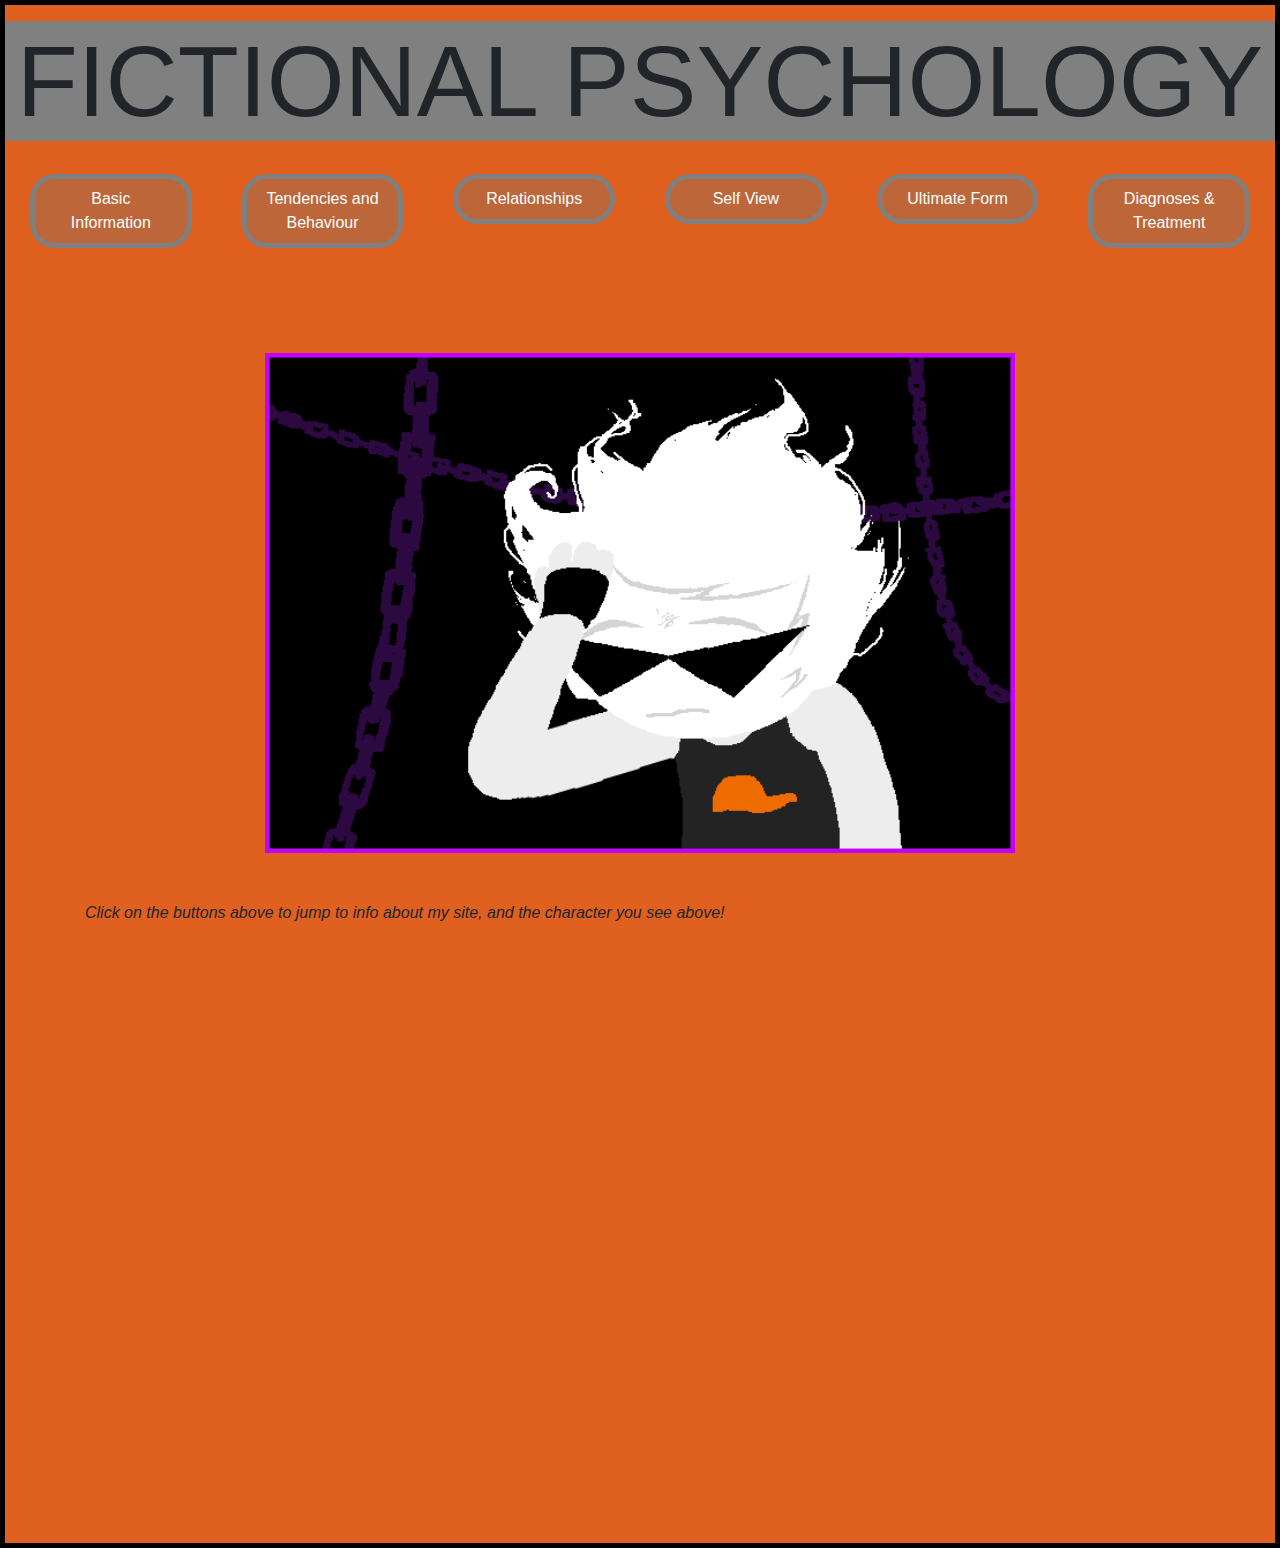
==== index.html @ 81b98bbf "headers for each section and pills work" ====
<!DOCTYPE html>
<html>
  <head>
    <meta charset="UTF-8">
    <title>Fictional Psychology</title>
  <link rel="stylesheet" href="https://maxcdn.bootstrapcdn.com/bootstrap/4.4.1/css/bootstrap.min.css">  <link rel= "stylesheet" href="stylesheet.css">
    <link rel="stylesheet" type="text/css" href="stylesheet.css">
<link rel="stylesheet" href="https://cdnjs.cloudflare.com/ajax/libs/animate.css/4.0.0/animate.min.css"
  />
  <style >


  </style>
  </head>
  <body>
<p>
    <h1 class ="animate__animated animate__bounce">FICTIONAL PSYCHOLOGY</h1>

    <ul class="nav nav-pills nav-justified" role="tablist">
      <li class= "nav-item pill-1">
        <a class= "nav-link active" data-toggle="pill" href="#Basic-Info">Basic Information</a>
      </li>
      <br>
      <li class="nav-item pill-2">
        <a class="nav-link active" data-toggle="pill" href="#Tendencies-Behaviour">Tendencies and Behaviour</a>
      </li>
      <li class="nav-item pill-3">
        <a class="nav-link active" data-toggle="pill" href="#Relationships">Relationships</a>
      </li>
      <li class="nav-item pill-4">
        <a class="nav-link active" data-toggle="pill" href="#Self-View">Self View</a>
      </li>
      <li class="nav-item pill-5">
        <a class="nav-link active" data-toggle="pill" href="#Ultimate-Form">Ultimate Form</a>
      </li>
      <li class="nav-item pill-6">
        <a class="nav-link active" data-toggle="pill" href="#Possible-DX-TX">Diagnoses & Treatment</a>
      </li>
    </ul>
    </p>
  </body>

  <br>
  <br>
  <div class="container">
  <body>
    <p>
    <h2> <img id="dirk-gif" img src="img/dirk2.gif" alt="dirk-post-trickster" width= 750px height= 500px margin= 10px>
   </h2>
<br>
<br>
<i>Click on the buttons above to jump to info about my site, and the character you see above!</i>
    </p>
  </body>
</div>
<br>

<div1 id="Basic-Info" class="container tab-pane fade">
  <h3><b>Basic Information</b></h3>
  <p><b>Basic Information!</b></p>
</div>

<br>

<div2 id="Tendencies-Behaviour" class="container tab-pane fade">
  <h3><b>Tendencies and Behaviour</b></h3>
</div>

<br>

<div3 id="Relationships" class="container tab-pane fade">
  <h3><b>Relationships</b></h3>
</div>

<br>

<div4 id="Self-View" class="container tab-pane fade">
  <h3><b>Self View</b></h3>
</div>

<br>

<div5 id="Ultimate-Form" class="container tab-pane fade">
  <h3><b>Ultimate Form</b></h3>
</div>

<br>

<div6 id="Possible-DX-TX" class="container tab-pane fade">
  <h3><b>Possible Diagnoses & Treatments</b></h3>
</div>


</html>
---- stylesheet.css ----
h1 {
    text-align:center;
    font-size:100px;
    font: 'Ariel' , serif;
background-color: gray;
}
/**
.nav-pills .pill-1 .nav-link:not(.active) {
    background-color: #c44200;
    color: black;
    margin:25px;
    border:5px solid grey;
    border-radius: 25px;
}

.nav-pills .pill-2 .nav-link:not(.active) {
    background-color:#c44200 ;
    color: black;
    margin:25px;
    border:5px solid grey;
    border-radius: 25px;
}

.nav-pills .pill-3 .nav-link:not(.active) {
    background-color: #c44200;
    color: black;
    margin:25px;
    border:5px solid grey;
    border-radius: 25px;
}

.nav-pills .pill-4 .nav-link:not(.active) {
    background-color: #c44200 ;
    color:black;
   margin:25px;
    border:5px solid grey;
    border-radius: 25px;
}

.nav-pills .pill-5 .nav-link:not(.active) {
    background-color: #c44200 ;
    color:black;
    margin:25px;
    border:5px solid grey;
    border-radius: 25px;
}

.nav-pills .pill-6 .nav-link:not(.active) {
    background-color:#c44200 ;
    color: black;
    margin:25px;
    border:5px solid grey;
    border-radius: 25px;
}

/**/
.nav-pills .pill-1 .nav-link {
    background-color: #bd663a;
    color: white;
    margin:25px;
    border:5px solid grey;
    border-radius: 25px;
}

.nav-pills .pill-2 .nav-link {
    background-color:#bd663a ;
    color: white;
     margin:25px;
    border:5px solid grey;
    border-radius: 25px;
}

.nav-pills .pill-3 .nav-link {
    background-color: #bd663a;
    color: white;
     margin:25px;
    border:5px solid grey;
    border-radius: 25px;
}
.nav-pills .pill-4 .nav-link {
    background-color: #bd663a;
    color: white;
    margin:25px;
    border:5px solid grey;
    border-radius: 25px;
}

.nav-pills .pill-5 .nav-link {
    background-color:#bd663a ;
    color: white;
    margin:25px;
    border:5px solid grey;
    border-radius: 25px;
}

.nav-pills .pill-6 .nav-link {
    background-color:#bd663a ;
    color: white;
    margin:25px;
    border:5px solid grey;
    border-radius: 25px;
}

body {
    background-color: #e0601f;
    border:5px solid black;

}

h2{
    text-align: center;
    margin: auto;
}
container{
    text-align: center;
}

div1{
    text-align: center;
    margin: auto;
}

div2{
    text-align: center;
    margin: auto;
}

div3{
    text-align:center;
    margin:auto;
}

div4{
    text-align:center;
    margin: auto;
}

div5{
    text-align:center;
    margin: auto;
}

div6{
    text-align:center;
    margin:auto;
}
---- stylesheet.css ----
h1 {
    text-align:center;
    font-size:100px;
    font: 'Ariel' , serif;
background-color: gray;
}
/**
.nav-pills .pill-1 .nav-link:not(.active) {
    background-color: #c44200;
    color: black;
    margin:25px;
    border:5px solid grey;
    border-radius: 25px;
}

.nav-pills .pill-2 .nav-link:not(.active) {
    background-color:#c44200 ;
    color: black;
    margin:25px;
    border:5px solid grey;
    border-radius: 25px;
}

.nav-pills .pill-3 .nav-link:not(.active) {
    background-color: #c44200;
    color: black;
    margin:25px;
    border:5px solid grey;
    border-radius: 25px;
}

.nav-pills .pill-4 .nav-link:not(.active) {
    background-color: #c44200 ;
    color:black;
   margin:25px;
    border:5px solid grey;
    border-radius: 25px;
}

.nav-pills .pill-5 .nav-link:not(.active) {
    background-color: #c44200 ;
    color:black;
    margin:25px;
    border:5px solid grey;
    border-radius: 25px;
}

.nav-pills .pill-6 .nav-link:not(.active) {
    background-color:#c44200 ;
    color: black;
    margin:25px;
    border:5px solid grey;
    border-radius: 25px;
}

/**/
.nav-pills .pill-1 .nav-link {
    background-color: #bd663a;
    color: white;
    margin:25px;
    border:5px solid grey;
    border-radius: 25px;
}

.nav-pills .pill-2 .nav-link {
    background-color:#bd663a ;
    color: white;
     margin:25px;
    border:5px solid grey;
    border-radius: 25px;
}

.nav-pills .pill-3 .nav-link {
    background-color: #bd663a;
    color: white;
     margin:25px;
    border:5px solid grey;
    border-radius: 25px;
}
.nav-pills .pill-4 .nav-link {
    background-color: #bd663a;
    color: white;
    margin:25px;
    border:5px solid grey;
    border-radius: 25px;
}

.nav-pills .pill-5 .nav-link {
    background-color:#bd663a ;
    color: white;
    margin:25px;
    border:5px solid grey;
    border-radius: 25px;
}

.nav-pills .pill-6 .nav-link {
    background-color:#bd663a ;
    color: white;
    margin:25px;
    border:5px solid grey;
    border-radius: 25px;
}

body {
    background-color: #e0601f;
    border:5px solid black;

}

h2{
    text-align: center;
    margin: auto;
}
container{
    text-align: center;
}

div1{
    text-align: center;
    margin: auto;
}

div2{
    text-align: center;
    margin: auto;
}

div3{
    text-align:center;
    margin:auto;
}

div4{
    text-align:center;
    margin: auto;
}

div5{
    text-align:center;
    margin: auto;
}

div6{
    text-align:center;
    margin:auto;
}
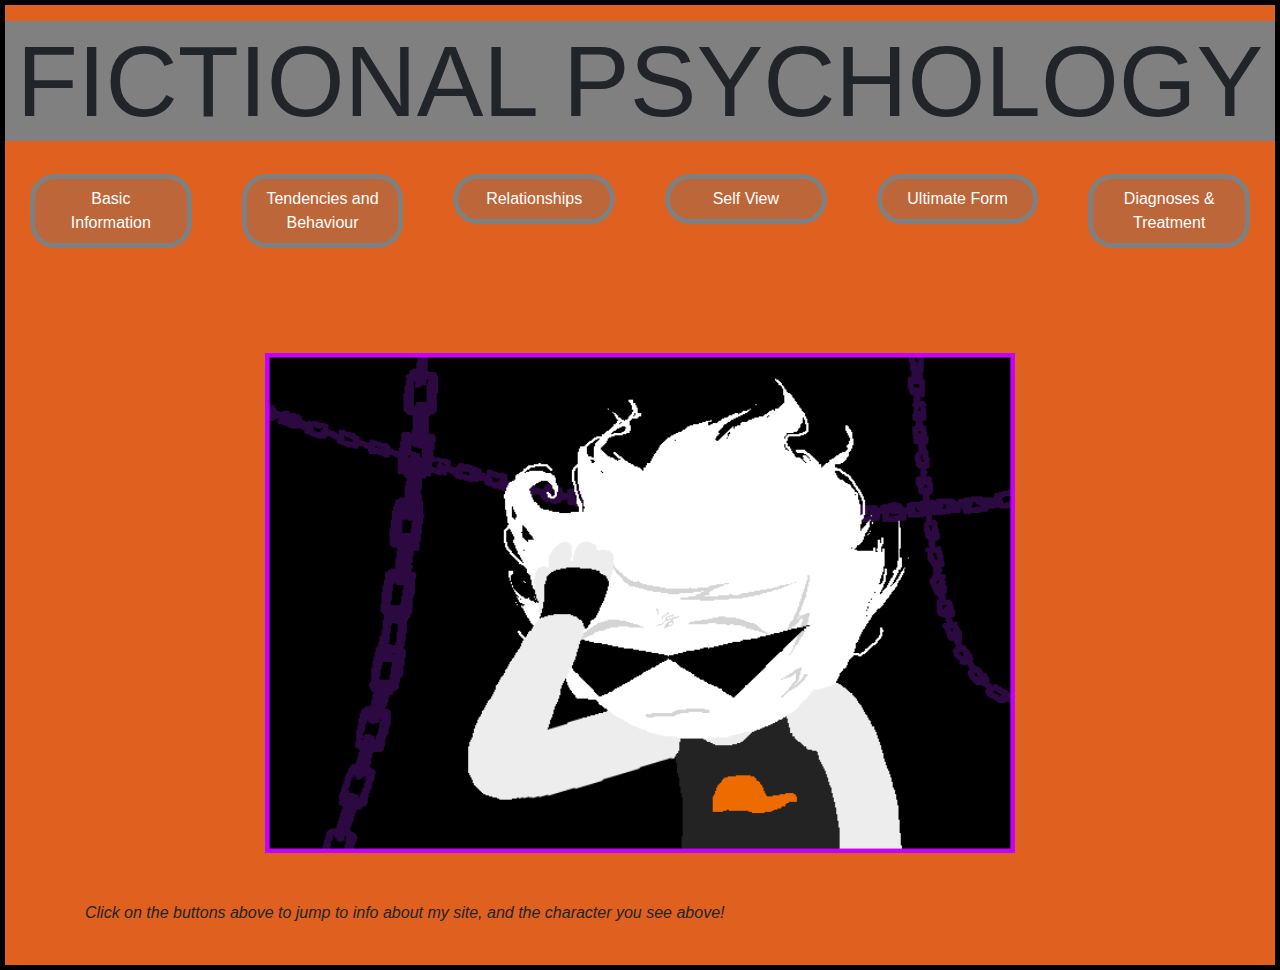
==== commit 5b80f884: "Update index.html" ====
--- a/index.html
+++ b/index.html
@@ -18,7 +18,7 @@
 
     <ul class="nav nav-pills nav-justified" role="tablist">
       <li class= "nav-item pill-1">
-        <a class= "nav-link active" data-toggle="pill" href="#Basic-Info">Basic Information</a>
+        <a class= "nav-link active" data-toggle="pill" href=Basic-Info.html>Basic Information</a>
       </li>
       <br>
       <li class="nav-item pill-2">
@@ -55,41 +55,6 @@
 </div>
 <br>
 
-<div1 id="Basic-Info" class="container tab-pane fade">
-  <h3><b>Basic Information</b></h3>
-  <p><b>Basic Information!</b></p>
-</div>
-
-<br>
-
-<div2 id="Tendencies-Behaviour" class="container tab-pane fade">
-  <h3><b>Tendencies and Behaviour</b></h3>
-</div>
-
-<br>
-
-<div3 id="Relationships" class="container tab-pane fade">
-  <h3><b>Relationships</b></h3>
-</div>
-
-<br>
-
-<div4 id="Self-View" class="container tab-pane fade">
-  <h3><b>Self View</b></h3>
-</div>
-
-<br>
-
-<div5 id="Ultimate-Form" class="container tab-pane fade">
-  <h3><b>Ultimate Form</b></h3>
-</div>
-
-<br>
-
-<div6 id="Possible-DX-TX" class="container tab-pane fade">
-  <h3><b>Possible Diagnoses & Treatments</b></h3>
-</div>
-
 
 </html>
 
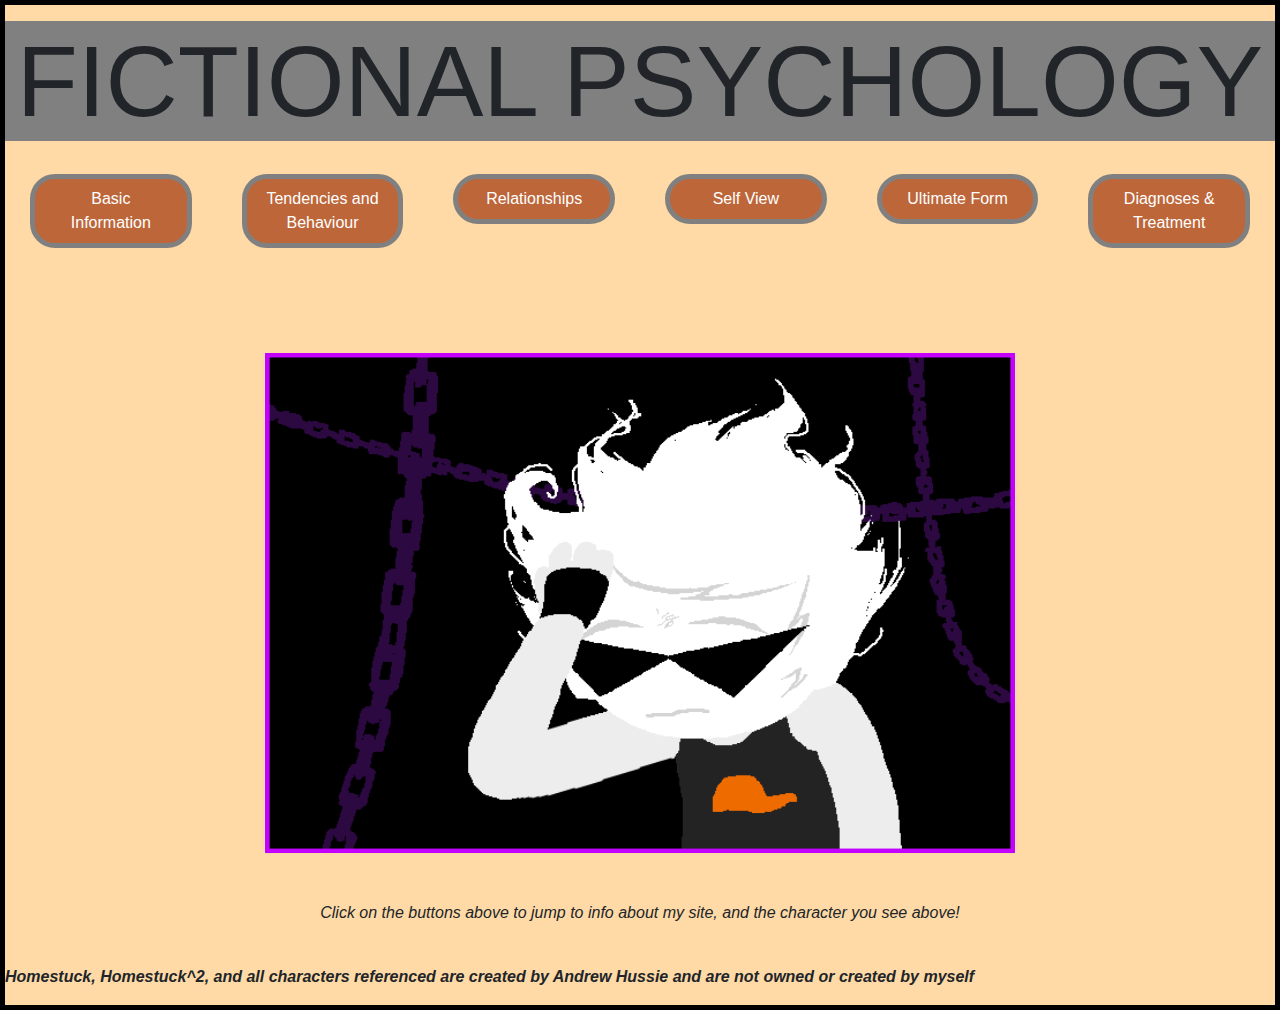
==== commit b9ca803b: "Update index.html" ====
--- a/index.html
+++ b/index.html
@@ -18,23 +18,23 @@
 
     <ul class="nav nav-pills nav-justified" role="tablist">
       <li class= "nav-item pill-1">
-        <a class= "nav-link active" data-toggle="pill" href=Basic-Info.html>Basic Information</a>
+        <a class= "nav-link active" data-toggle="pill" href=Basic-Information.html>Basic Information</a>
       </li>
       <br>
       <li class="nav-item pill-2">
-        <a class="nav-link active" data-toggle="pill" href="#Tendencies-Behaviour">Tendencies and Behaviour</a>
+        <a class="nav-link active" data-toggle="pill" href=Tendencies-and-Behaviour.html>Tendencies and Behaviour</a>
       </li>
       <li class="nav-item pill-3">
-        <a class="nav-link active" data-toggle="pill" href="#Relationships">Relationships</a>
+        <a class="nav-link active" data-toggle="pill" href=Relationships.html>Relationships</a>
       </li>
       <li class="nav-item pill-4">
-        <a class="nav-link active" data-toggle="pill" href="#Self-View">Self View</a>
+        <a class="nav-link active" data-toggle="pill" href=Self-View.html>Self View</a>
       </li>
       <li class="nav-item pill-5">
-        <a class="nav-link active" data-toggle="pill" href="#Ultimate-Form">Ultimate Form</a>
+        <a class="nav-link active" data-toggle="pill" href=Ultimate-Form.html>Ultimate Form</a>
       </li>
       <li class="nav-item pill-6">
-        <a class="nav-link active" data-toggle="pill" href="#Possible-DX-TX">Diagnoses & Treatment</a>
+        <a class="nav-link active" data-toggle="pill" href=Possible-DX-TX.html>Diagnoses & Treatment</a>
       </li>
     </ul>
     </p>
@@ -53,7 +53,12 @@
     </p>
   </body>
 </div>
+
 <br>
+<div1>
+  <p>
+    <i><b>Homestuck, Homestuck^2, and all characters referenced are created by Andrew Hussie and are not owned or created by myself</i></b>
+  </p>
 
 
 </html>
--- a/stylesheet.css
+++ b/stylesheet.css
@@ -102,7 +102,7 @@
 }
 
 body {
-    background-color: #e0601f;
+    background-color: #ffdaa6;
     border:5px solid black;
 
 }
@@ -115,32 +115,14 @@
     text-align: center;
 }
 
-div1{
+div{
     text-align: center;
     margin: auto;
 }
 
-div2{
-    text-align: center;
-    margin: auto;
+
+divA {
+    text-align:center;
+    margin: 50px;
+    
 }
-
-div3{
-    text-align:center;
-    margin:auto;
-}
-
-div4{
-    text-align:center;
-    margin: auto;
-}
-
-div5{
-    text-align:center;
-    margin: auto;
-}
-
-div6{
-    text-align:center;
-    margin:auto;
-}--- a/stylesheet.css
+++ b/stylesheet.css
@@ -102,7 +102,7 @@
 }
 
 body {
-    background-color: #e0601f;
+    background-color: #ffdaa6;
     border:5px solid black;
 
 }
@@ -115,32 +115,14 @@
     text-align: center;
 }
 
-div1{
+div{
     text-align: center;
     margin: auto;
 }
 
-div2{
-    text-align: center;
-    margin: auto;
+
+divA {
+    text-align:center;
+    margin: 50px;
+    
 }
-
-div3{
-    text-align:center;
-    margin:auto;
-}
-
-div4{
-    text-align:center;
-    margin: auto;
-}
-
-div5{
-    text-align:center;
-    margin: auto;
-}
-
-div6{
-    text-align:center;
-    margin:auto;
-}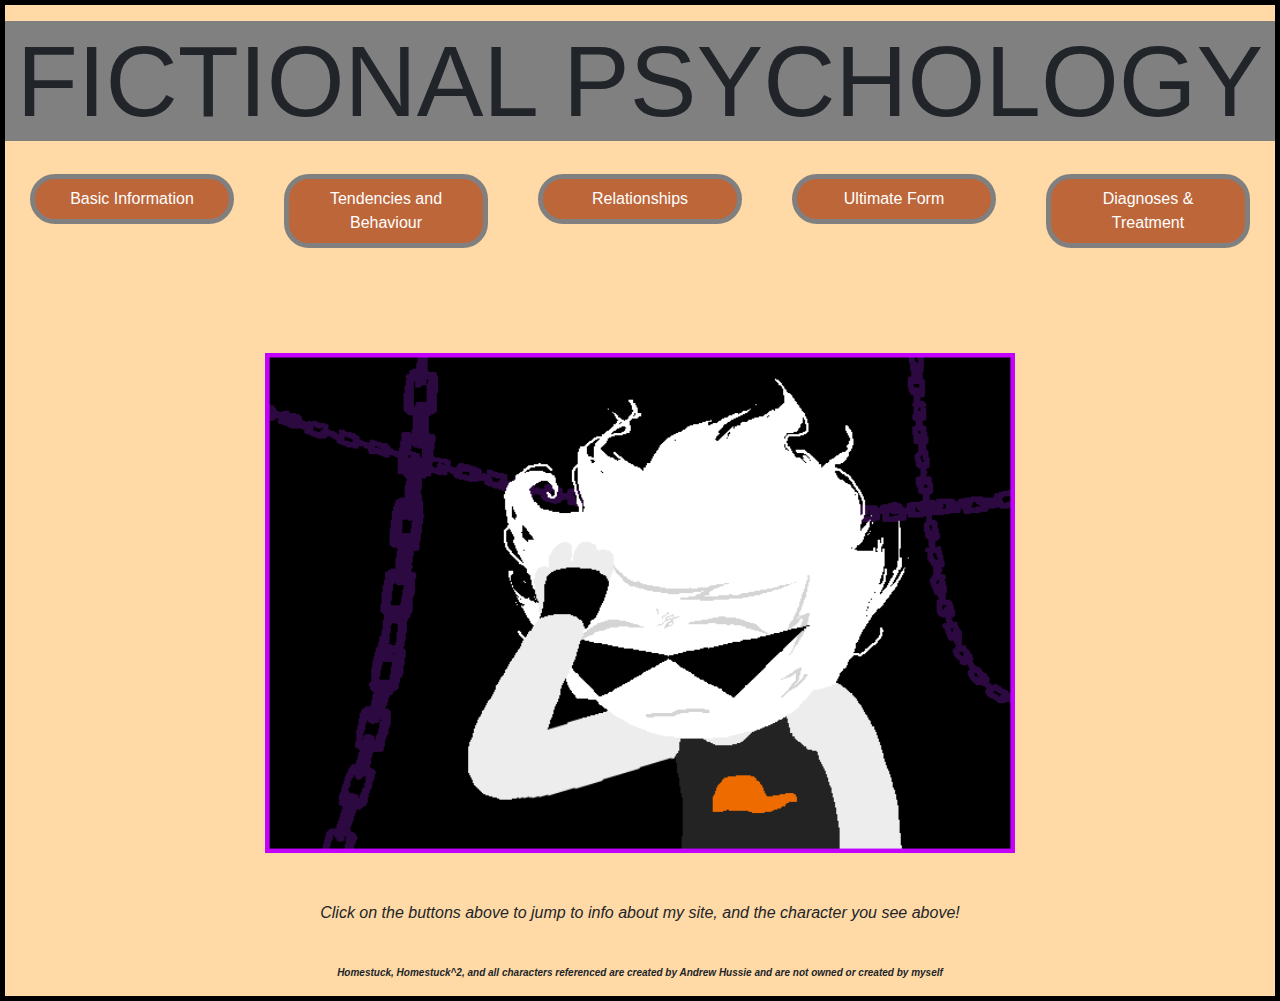
==== commit d20d3b50: "Update index.html" ====
--- a/index.html
+++ b/index.html
@@ -27,9 +27,7 @@
       <li class="nav-item pill-3">
         <a class="nav-link active" data-toggle="pill" href=Relationships.html>Relationships</a>
       </li>
-      <li class="nav-item pill-4">
-        <a class="nav-link active" data-toggle="pill" href=Self-View.html>Self View</a>
-      </li>
+     
       <li class="nav-item pill-5">
         <a class="nav-link active" data-toggle="pill" href=Ultimate-Form.html>Ultimate Form</a>
       </li>
@@ -59,7 +57,7 @@
   <p>
     <i><b>Homestuck, Homestuck^2, and all characters referenced are created by Andrew Hussie and are not owned or created by myself</i></b>
   </p>
-
+  </div>
 
 </html>
 
--- a/stylesheet.css
+++ b/stylesheet.css
@@ -120,9 +120,33 @@
     margin: auto;
 }
 
+div1{
+   text-align: center;
+    margin:auto;
+    font-size: 10px;
+}
+
 
 divA {
     text-align:center;
     margin: 50px;
     
 }
+
+.centre {
+  
+  padding:50px;
+    margin:10px;
+}
+
+divB {
+    text-align:center;
+    margin: 100px;
+    word-wrap: break-word;
+}
+
+divC {
+    text-align:center;
+    margin: 100px;
+    word-wrap: break-word;
+}
--- a/stylesheet.css
+++ b/stylesheet.css
@@ -120,9 +120,33 @@
     margin: auto;
 }
 
+div1{
+   text-align: center;
+    margin:auto;
+    font-size: 10px;
+}
+
 
 divA {
     text-align:center;
     margin: 50px;
     
 }
+
+.centre {
+  
+  padding:50px;
+    margin:10px;
+}
+
+divB {
+    text-align:center;
+    margin: 100px;
+    word-wrap: break-word;
+}
+
+divC {
+    text-align:center;
+    margin: 100px;
+    word-wrap: break-word;
+}
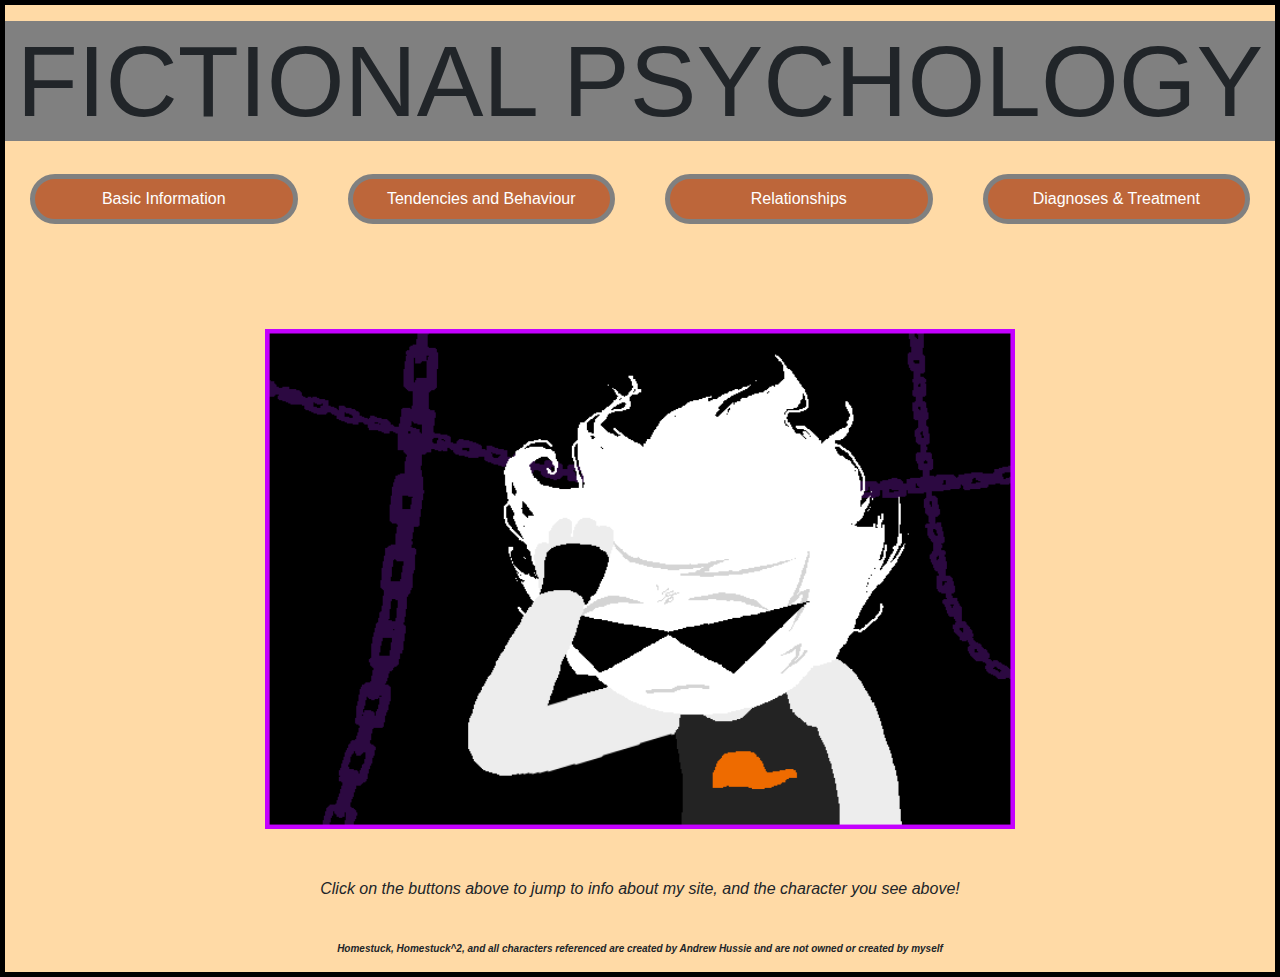
==== commit 4e4ba502: "Update index.html" ====
--- a/index.html
+++ b/index.html
@@ -28,9 +28,7 @@
         <a class="nav-link active" data-toggle="pill" href=Relationships.html>Relationships</a>
       </li>
      
-      <li class="nav-item pill-5">
-        <a class="nav-link active" data-toggle="pill" href=Ultimate-Form.html>Ultimate Form</a>
-      </li>
+  
       <li class="nav-item pill-6">
         <a class="nav-link active" data-toggle="pill" href=Possible-DX-TX.html>Diagnoses & Treatment</a>
       </li>
